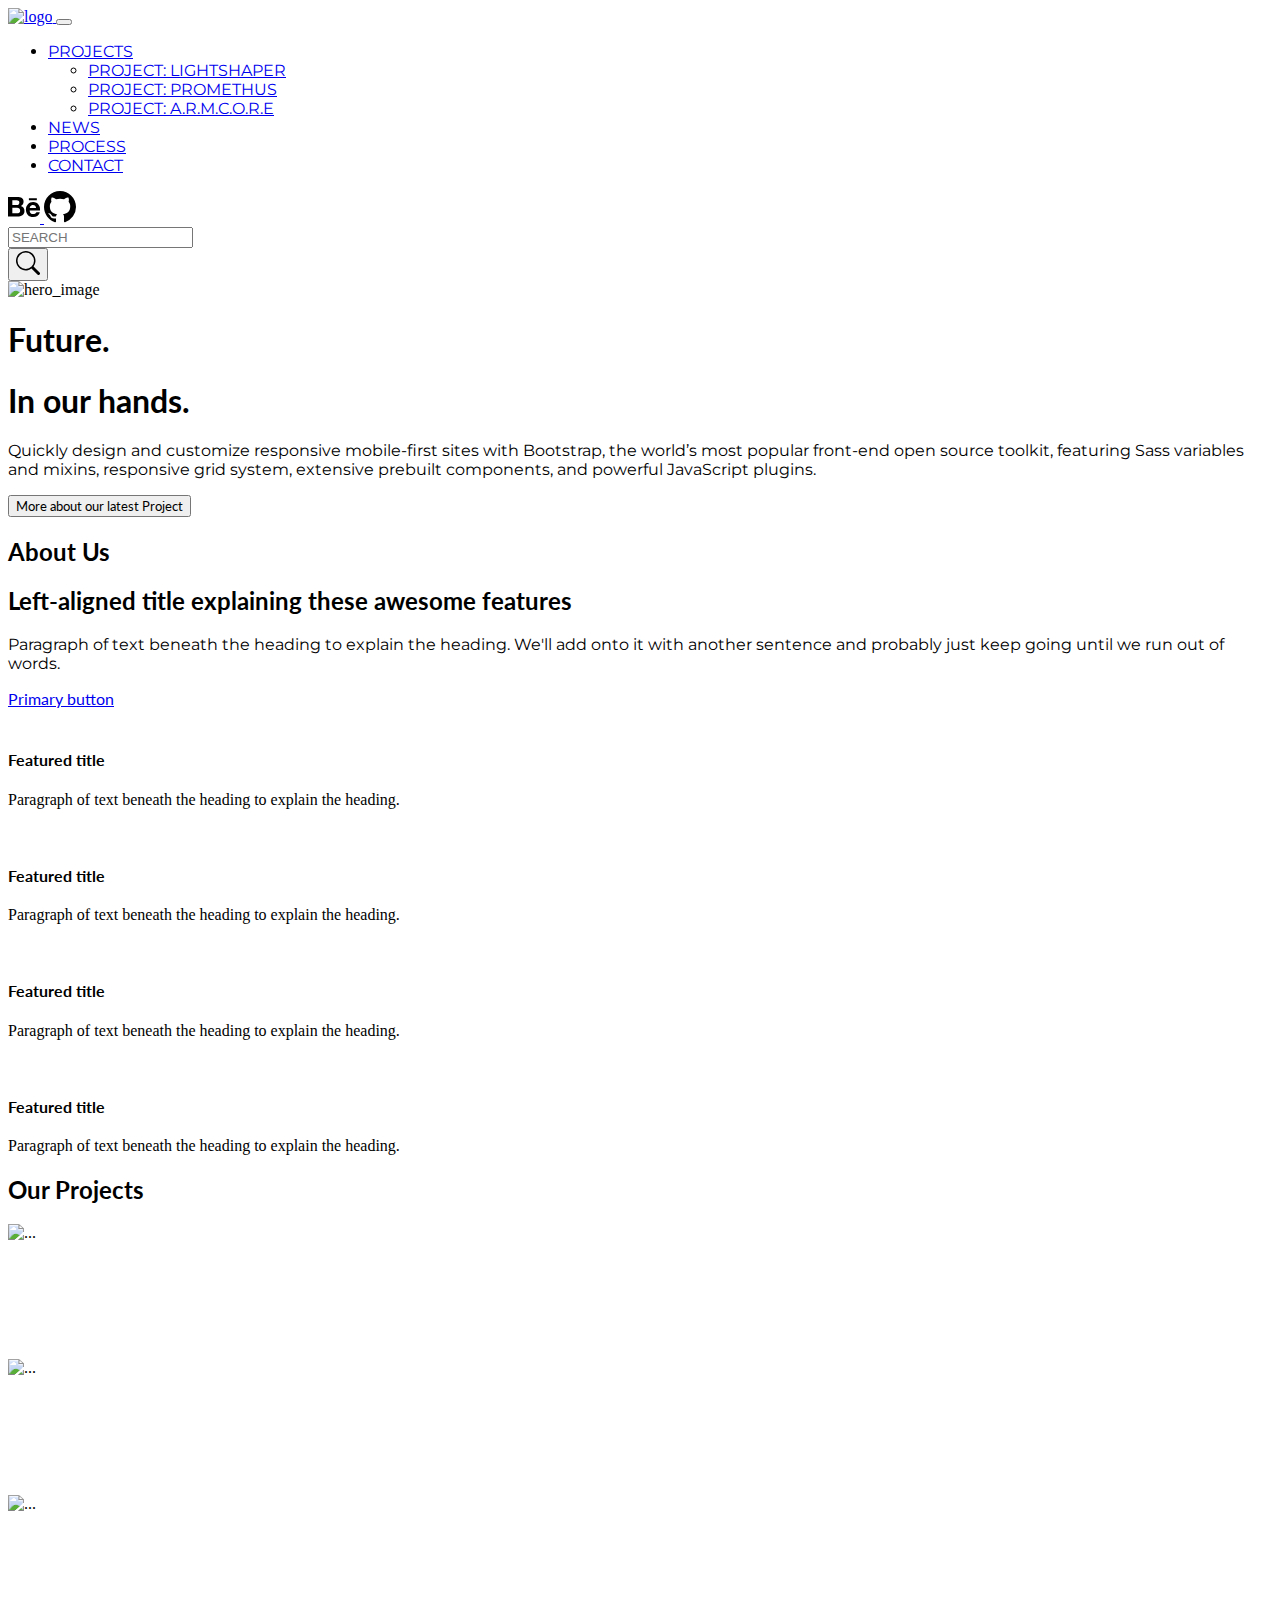
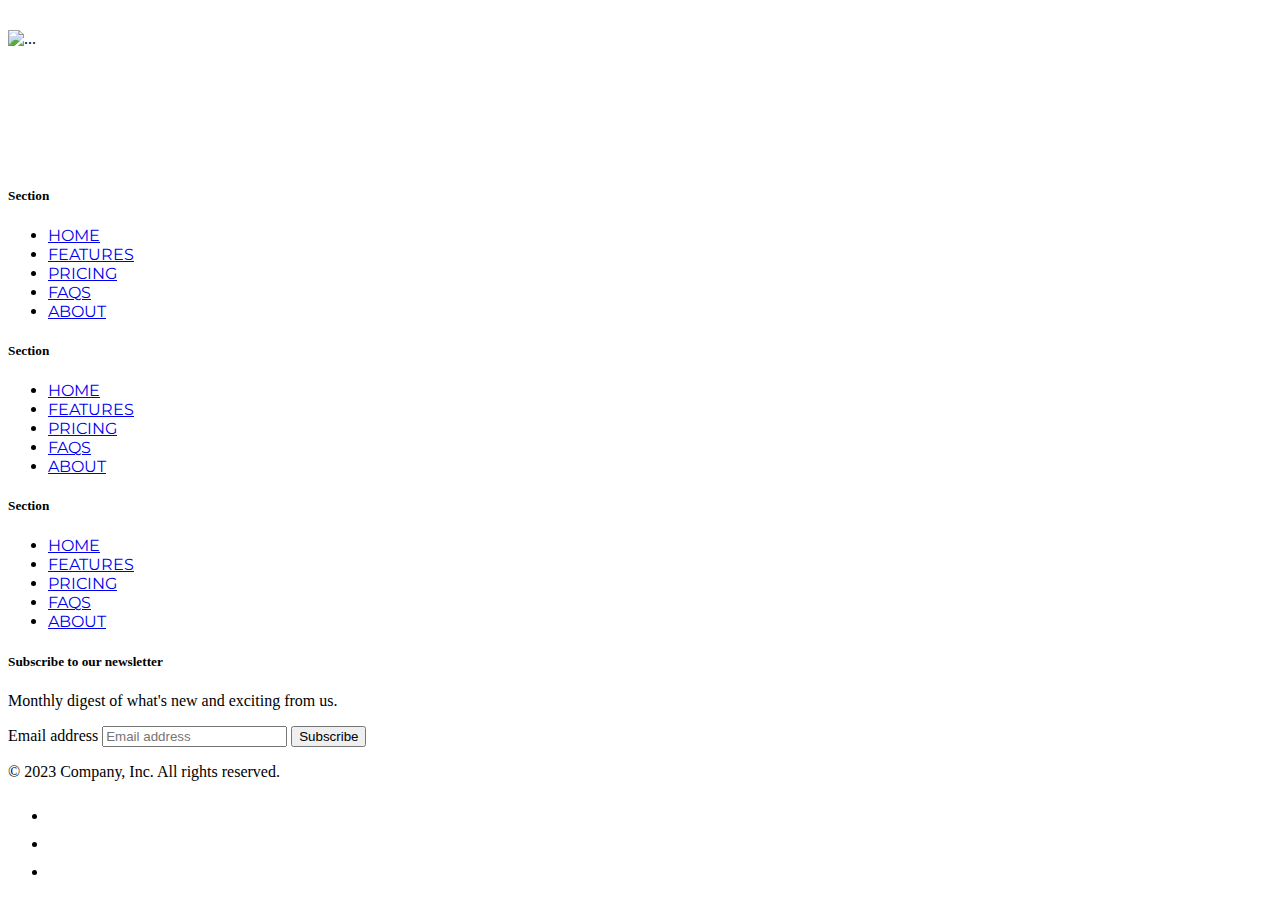
==== index.html @ d6533a46 "345" ====
<!doctype html>
<html lang="en">
  <head>
    <meta charset="utf-8">
    <meta name="viewport" content="width=device-width, initial-scale=1">
    <title>Hanamizaka Industrial LLC.</title>
    <link rel="icon" href="favicon.ico" type="image/x-icon" />
    <link rel="stylesheet" href="css/home.css">
    <link rel="preconnect" href="https://fonts.googleapis.com">
    <link rel="preconnect" href="https://fonts.gstatic.com" crossorigin>
    <link rel="stylesheet" href="https://fonts.googleapis.com/css2?family=Material+Symbols+Outlined:opsz,wght,FILL,GRAD@20..48,100..700,0..1,-50..200" />
    <link href="https://fonts.googleapis.com/css2?family=Lato:ital,wght@0,100;0,300;0,400;0,700;0,900;1,100;1,300;1,400;1,700;1,900&family=Montserrat:ital,wght@0,100;0,200;0,300;0,400;0,500;0,600;0,700;0,800;0,900;1,100;1,200;1,300;1,400;1,500;1,600;1,700;1,800;1,900&display=swap" rel="stylesheet">
    <link href="https://cdn.jsdelivr.net/npm/bootstrap@5.3.0/dist/css/bootstrap.min.css" rel="stylesheet" integrity="sha384-9ndCyUaIbzAi2FUVXJi0CjmCapSmO7SnpJef0486qhLnuZ2cdeRhO02iuK6FUUVM" crossorigin="anonymous">
  </head>
  <body>
    <!-- Background image from https://www.pexels.com/zh-cn/photo/10685581/-->
      <nav id="topNav" class=" navbar navbar-expand-lg navbar-light d-block px-5 mt-4" aria-label="Main navigation">
        <div class="container"><!-- Title nav, changes layout when on mobile sizes-->
              <a class="navbar-brand" href="index.html">
                <img src="img/hm_icon.svg" alt="logo" height="50">
              </a>
              <button class="navbar-toggler collapsed" type="button" data-bs-toggle="collapse" data-bs-target="#navbarCollapse" aria-controls="navbarCollapse" aria-expanded="false" aria-label="Toggle navigation">
                <span class="navbar-toggler-icon"></span>
              </button>
          
              <div class="navbar-collapse offcanvas-collapse" id="navbarCollapse">
                <ul class="navbar-nav me-auto mb-lg-0">
                  <li class="nav-item dropdown">
                    <a class="nav-link fs-6 me-2 fw-medium link-dark link-opacity-50-hover dropdown-toggle" href="#" role="button" data-bs-toggle="dropdown" aria-expanded="false">
                      Projects
                    </a>
                    <ul class="dropdown-menu"> <!--Project list, however I guess only 1 while be working-->
                      <li><a class="dropdown-item link-dark link-opacity-50-hover" href="lightshaper.html">Project: <span class="fw-bold">Lightshaper</span></a></li>
                      <li><a class="dropdown-item link-dark link-opacity-50-hover" href="#">Project: <span class="fw-bold">Promethus</span></a></li>
                      <li><a class="dropdown-item link-dark link-opacity-50-hover" href="#">Project: <span class="fw-bold">A.R.M.C.O.R.E</span></a></li>
                    </ul>
                  </li>
                  <li class="nav-item">
                    <a class="nav-link fs-6 me-2 fw-medium link-dark link-opacity-50-hover" aria-current="page" href="#">News</a>
                  </li>
                  <li class="nav-item">
                    <a class="nav-link fs-6 me-2 fw-medium link-dark link-opacity-50-hover" href="#">Process</a>
                  </li>
                  <li class="nav-item">
                    <a class="nav-link fs-6 me-2 fw-medium link-dark link-opacity-50-hover" href="#">Contact</a>
                  </li>
                </ul>
                <a class="ms-1 me-1 d-none d-xl-block" href="#">
                    <svg xmlns="http://www.w3.org/2000/svg" width="32" height="32" fill="black" class="bi bi-behance ms-3 me-3" viewBox="0 0 16 16">
                        <path d="M4.654 3c.461 0 .887.035 1.278.14.39.07.711.216.996.391.286.176.497.426.641.747.14.32.216.711.216 1.137 0 .496-.106.922-.356 1.242-.215.32-.566.606-.997.817.606.176 1.067.496 1.348.922.281.426.461.957.461 1.563 0 .496-.105.922-.285 1.278a2.317 2.317 0 0 1-.782.887c-.32.215-.711.39-1.137.496a5.329 5.329 0 0 1-1.278.176L0 12.803V3h4.654zm-.285 3.978c.39 0 .71-.105.957-.285.246-.18.355-.497.355-.887 0-.216-.035-.426-.105-.567a.981.981 0 0 0-.32-.355 1.84 1.84 0 0 0-.461-.176c-.176-.035-.356-.035-.567-.035H2.17v2.31c0-.005 2.2-.005 2.2-.005zm.105 4.193c.215 0 .426-.035.606-.07.176-.035.356-.106.496-.216s.25-.215.356-.39c.07-.176.14-.391.14-.641 0-.496-.14-.852-.426-1.102-.285-.215-.676-.32-1.137-.32H2.17v2.734h2.305v.005zm6.858-.035c.286.285.711.426 1.278.426.39 0 .746-.106 1.032-.286.285-.215.46-.426.53-.64h1.74c-.286.851-.712 1.457-1.278 1.848-.566.355-1.243.566-2.06.566a4.135 4.135 0 0 1-1.527-.285 2.827 2.827 0 0 1-1.137-.782 2.851 2.851 0 0 1-.712-1.172c-.175-.461-.25-.957-.25-1.528 0-.531.07-1.032.25-1.493.18-.46.426-.852.747-1.207.32-.32.711-.606 1.137-.782a4.018 4.018 0 0 1 1.493-.285c.606 0 1.137.105 1.598.355.46.25.817.532 1.102.958.285.39.496.851.641 1.348.07.496.105.996.07 1.563h-5.15c0 .58.21 1.11.496 1.396zm2.24-3.732c-.25-.25-.642-.391-1.103-.391-.32 0-.566.07-.781.176-.215.105-.356.25-.496.39a.957.957 0 0 0-.25.497c-.036.175-.07.32-.07.46h3.196c-.07-.526-.25-.882-.497-1.132zm-3.127-3.728h3.978v.957h-3.978v-.957z"/>
                    </svg>
                </a>
                <a class="ms-1 me-4 d-none d-xl-block" href="#">
                    <svg xmlns="http://www.w3.org/2000/svg" width="32" height="32" fill="black" class="bi bi-github" viewBox="0 0 16 16">
                        <path d="M8 0C3.58 0 0 3.58 0 8c0 3.54 2.29 6.53 5.47 7.59.4.07.55-.17.55-.38 0-.19-.01-.82-.01-1.49-2.01.37-2.53-.49-2.69-.94-.09-.23-.48-.94-.82-1.13-.28-.15-.68-.52-.01-.53.63-.01 1.08.58 1.23.82.72 1.21 1.87.87 2.33.66.07-.52.28-.87.51-1.07-1.78-.2-3.64-.89-3.64-3.95 0-.87.31-1.59.82-2.15-.08-.2-.36-1.02.08-2.12 0 0 .67-.21 2.2.82.64-.18 1.32-.27 2-.27.68 0 1.36.09 2 .27 1.53-1.04 2.2-.82 2.2-.82.44 1.1.16 1.92.08 2.12.51.56.82 1.27.82 2.15 0 3.07-1.87 3.75-3.65 3.95.29.25.54.73.54 1.48 0 1.07-.01 1.93-.01 2.2 0 .21.15.46.55.38A8.012 8.012 0 0 0 16 8c0-4.42-3.58-8-8-8z"/>
                    </svg>
                </a>
                <form class="d-flex" role="search" id="searchfield">
                  <input class="form-control shadow-none border-secondary" type="search" placeholder="SEARCH" aria-label="Search">
                </form>
                <button type="button " class="btn btn-outline-dark align-content-center justify-content-center d-none d-xl-block ms-3">
                    <svg xmlns="http://www.w3.org/2000/svg" width="24" height="24" fill="currentColor" class="bi bi-search" viewBox="0 0 16 16">
                        <path d="M11.742 10.344a6.5 6.5 0 1 0-1.397 1.398h-.001c.03.04.062.078.098.115l3.85 3.85a1 1 0 0 0 1.415-1.414l-3.85-3.85a1.007 1.007 0 0 0-.115-.1zM12 6.5a5.5 5.5 0 1 1-11 0 5.5 5.5 0 0 1 11 0z"/>
                    </svg>
                </button>
              </div>
            </div>
      </nav>
      <main>
        <div class="container-fluid mt-4 mb-5" id="hero-top">
          <div class="container pt-5 col-xxl-10" >
            <div class="row flex-lg-row-reverse align-items-center g-5 pb-5">
              <div class="col-10 col-sm-8 col-lg-6">
                <img src="img/hero.jpg" class="shadow rounded mx-lg-auto img-fluid" alt="hero_image" width="700" height="500" loading="lazy">
              </div>
              <div class="col-lg-6">
                <h1 class="display-3 fw-bold text-body-emphasis lh-1 mb-3 " id="hero-title">Future.</h1>
                <h1 class="display-3 fw-bold text-body-emphasis lh-1 mb-3" id="hero-title">In our hands.</h1>
                <p class="lead fw-light" id="hero-content">Quickly design and customize responsive mobile-first sites with Bootstrap, the world’s most popular front-end open source toolkit, featuring Sass variables and mixins, responsive grid system, extensive prebuilt components, and powerful JavaScript plugins.</p>
                <div class="d-grid gap-2 d-md-flex justify-content-md-start">
                  <button id="hero-button" type="button" class="btn btn-outline-dark btn-lg px-4 fw-medium">More about our latest Project</button>
                </div>
              </div>
            </div>
          </div>
        </div>
        
        <div class="container pt-4">
          <h2 class="border-bottom border-1 feature-head fw-bold fs-1 pb-3">About Us</h2>
        
            <div class="row row-cols-1 row-cols-md-2 align-items-md-center g-5 py-5">
              <div class="col d-flex flex-column align-items-start gap-2">
                <h2 class="fw-semibold feature-head">Left-aligned title explaining these awesome features</h2>
                <p class="text-body-secondary card-text">Paragraph of text beneath the heading to explain the heading. We'll add onto it with another sentence and probably just keep going until we run out of words.</p>
                <a href="#" class="btn btn-outline-dark btn-lg button-feature">Primary button</a>
              </div>
        
              <div class="col">
                <div class="row row-cols-1 row-cols-sm-2 g-4">
                  <div class="col d-flex flex-column gap-2">
                    <div class="feature-icon-small d-inline-flex align-items-center justify-content-center text-bg-primary bg-gradient fs-4 rounded-3">
                      <svg class="bi" width="1em" height="1em">
                        <use xlink:href="#collection"></use>
                      </svg>
                    </div>
                    <h4 class="fw-semibold mb-0 text-body-emphasis feature-head">Featured title</h4>
                    <p class="text-body-secondary">Paragraph of text beneath the heading to explain the heading.</p>
                  </div>
        
                  <div class="col d-flex flex-column gap-2">
                    <div class="feature-icon-small d-inline-flex align-items-center justify-content-center text-bg-primary bg-gradient fs-4 rounded-3">
                      <svg class="bi" width="1em" height="1em">
                        <use xlink:href="#gear-fill"></use>
                      </svg>
                    </div>
                    <h4 class="fw-semibold mb-0 text-body-emphasis feature-head">Featured title</h4>
                    <p class="text-body-secondary">Paragraph of text beneath the heading to explain the heading.</p>
                  </div>
        
                  <div class="col d-flex flex-column gap-2">
                    <div class="feature-icon-small d-inline-flex align-items-center justify-content-center text-bg-primary bg-gradient fs-4 rounded-3">
                      <svg class="bi" width="1em" height="1em">
                        <use xlink:href="#speedometer"></use>
                      </svg>
                    </div>
                    <h4 class="fw-semibold mb-0 text-body-emphasis feature-head">Featured title</h4>
                    <p class="text-body-secondary">Paragraph of text beneath the heading to explain the heading.</p>
                  </div>
        
                  <div class="col d-flex flex-column gap-2">
                    <div class="feature-icon-small d-inline-flex align-items-center justify-content-center text-bg-primary bg-gradient fs-4 rounded-3">
                      <svg class="bi" width="1em" height="1em">
                        <use xlink:href="#table"></use>
                      </svg>
                    </div>
                    <h4 class="fw-semibold mb-0 text-body-emphasis feature-head">Featured title</h4>
                    <p class="text-body-secondary">Paragraph of text beneath the heading to explain the heading.</p>
                  </div>
                </div>
              </div>
            </div>
        </div>
        <div class="container mb-5 pb-3">
          <h2 class="mb-4 feature-head fw-bold fs-1 border-bottom border-1 pb-3">Our Projects</h2>
          <div class="row row-cols-1 row-cols-md-2 row-cols-xl-4 pt-2">
            <div class="col">
              <div class="card text-bg-dark border-0 shadow mt-4">
                <img src="img/hero.jpg" class="card-img" alt="...">
                <div class="card-img-overlay">
                  <h5 class="card-title fw-bold fs-3">Card title</h5>
                  <p class="card-text fs-6">This is a wider card with supporting text below as a natural lead-in to additional content. This content is a little bit longer.</p>
                  <button type="button" class="btn btn-outline-light button-feature fs-5">Learn more</button>
                </div>
              </div>
            </div>
            <div class="col">
              <div class="card text-bg-dark border-0 shadow mt-4">
                <img src="img/hero.jpg" class="card-img" alt="...">
                <div class="card-img-overlay">
                  <h5 class="card-title fw-bold fs-3">Card title</h5>
                  <p class="card-text fs-6">This is a wider card with supporting text below as a natural lead-in to additional content. This content is a little bit longer.</p>
                  <button type="button" class="btn btn-outline-light button-feature fs-5">Learn more</button>
                </div>
              </div>
            </div>
            <div class="col">
              <div class="card text-bg-dark border-0 shadow mt-4">
                <img src="img/hero.jpg" class="card-img" alt="...">
                <div class="card-img-overlay">
                  <h5 class="card-title fw-bold fs-3">Card title</h5>
                  <p class="card-text fs-6">This is a wider card with supporting text below as a natural lead-in to additional content. This content is a little bit longer.</p>
                  <button type="button" class="btn btn-outline-light button-feature fs-5">Learn more</button>
                </div>
              </div>
            </div>
            <div class="col">
              <div class="card text-bg-dark border-0 shadow mt-4">
                <img src="img/hero.jpg" class="card-img" alt="...">
                <div class="card-img-overlay">
                  <h5 class="card-title fw-bold fs-3">Card title</h5>
                  <p class="card-text fs-6">This is a wider card with supporting text below as a natural lead-in to additional content. This content is a little bit longer.</p>
                  <button type="button" class="btn btn-outline-light button-feature fs-5">Learn more</button>
                </div>
              </div>
            </div>
          </div>
        </div>
        <div class="container border-1">
          <footer class="py-5">
            <div class="row">
              <div class="col-6 col-md-2 mb-3">
                <h5>Section</h5>
                <ul class="nav flex-column">
                  <li class="nav-item mb-2"><a href="#" class="nav-link p-0 text-body-secondary">Home</a></li>
                  <li class="nav-item mb-2"><a href="#" class="nav-link p-0 text-body-secondary">Features</a></li>
                  <li class="nav-item mb-2"><a href="#" class="nav-link p-0 text-body-secondary">Pricing</a></li>
                  <li class="nav-item mb-2"><a href="#" class="nav-link p-0 text-body-secondary">FAQs</a></li>
                  <li class="nav-item mb-2"><a href="#" class="nav-link p-0 text-body-secondary">About</a></li>
                </ul>
              </div>
        
              <div class="col-6 col-md-2 mb-3">
                <h5>Section</h5>
                <ul class="nav flex-column">
                  <li class="nav-item mb-2"><a href="#" class="nav-link p-0 text-body-secondary">Home</a></li>
                  <li class="nav-item mb-2"><a href="#" class="nav-link p-0 text-body-secondary">Features</a></li>
                  <li class="nav-item mb-2"><a href="#" class="nav-link p-0 text-body-secondary">Pricing</a></li>
                  <li class="nav-item mb-2"><a href="#" class="nav-link p-0 text-body-secondary">FAQs</a></li>
                  <li class="nav-item mb-2"><a href="#" class="nav-link p-0 text-body-secondary">About</a></li>
                </ul>
              </div>
        
              <div class="col-6 col-md-2 mb-3">
                <h5>Section</h5>
                <ul class="nav flex-column">
                  <li class="nav-item mb-2"><a href="#" class="nav-link p-0 text-body-secondary">Home</a></li>
                  <li class="nav-item mb-2"><a href="#" class="nav-link p-0 text-body-secondary">Features</a></li>
                  <li class="nav-item mb-2"><a href="#" class="nav-link p-0 text-body-secondary">Pricing</a></li>
                  <li class="nav-item mb-2"><a href="#" class="nav-link p-0 text-body-secondary">FAQs</a></li>
                  <li class="nav-item mb-2"><a href="#" class="nav-link p-0 text-body-secondary">About</a></li>
                </ul>
              </div>
        
              <div class="col-md-5 offset-md-1 mb-3">
                <form>
                  <h5>Subscribe to our newsletter</h5>
                  <p>Monthly digest of what's new and exciting from us.</p>
                  <div class="d-flex flex-column flex-sm-row w-100 gap-2">
                    <label for="newsletter1" class="visually-hidden">Email address</label>
                    <input id="newsletter1" type="text" class="form-control" placeholder="Email address">
                    <button class="btn btn-primary" type="button">Subscribe</button>
                  </div>
                </form>
              </div>
            </div>
        
            <div class="d-flex flex-column flex-sm-row justify-content-between py-4 my-4 border-top">
              <p>© 2023 Company, Inc. All rights reserved.</p>
              <ul class="list-unstyled d-flex">
                <li class="ms-3"><a class="link-body-emphasis" href="#"><svg class="bi" width="24" height="24"><use xlink:href="#twitter"></use></svg></a></li>
                <li class="ms-3"><a class="link-body-emphasis" href="#"><svg class="bi" width="24" height="24"><use xlink:href="#instagram"></use></svg></a></li>
                <li class="ms-3"><a class="link-body-emphasis" href="#"><svg class="bi" width="24" height="24"><use xlink:href="#facebook"></use></svg></a></li>
              </ul>
            </div>
          </footer>
        </div>
        <script src="https://cdn.jsdelivr.net/npm/bootstrap@5.3.0/dist/js/bootstrap.bundle.min.js" integrity="sha384-geWF76RCwLtnZ8qwWowPQNguL3RmwHVBC9FhGdlKrxdiJJigb/j/68SIy3Te4Bkz" crossorigin="anonymous"></script>
      </main>
  </body>
</html>
---- css/home.css ----
.nav-item{
    font-family: 'Montserrat', sans-serif;
    text-transform: Uppercase;
}

#searchfield{
    font-family: 'Montserrat', sans-serif;
}
.material-symbols-outlined {
  font-variation-settings:
  'FILL' 0,
  'wght' 500,
  'GRAD' 200,
  'opsz' 48
}

#hero-title{
  font-family: 'Lato', sans-serif;
}

.home-cardtext{
  font-family: 'Lato', sans-serif;
}

#proj-title{
  font-family: 'Lato', sans-serif;
}

#hero-button{
  font-family: 'Lato', sans-serif;
}

#hero-content{
  font-family: 'Montserrat', sans-serif;
}

.card-title{
  font-family: 'Lato', sans-serif!important;
}

.card-text{
  font-family: 'Montserrat', sans-serif;
}

.button-feature{
  font-family: 'Lato', sans-serif!important;
}

.feature-head{
  font-family: 'Lato', sans-serif!important;
}

 .card-img-overlay{
  opacity:0;
  background-color:rgba(38,38,38,0.8);
 }

 .card-img-overlay:hover{
  opacity: 1;
  transition: 0.5s;
 }

 @keyframes cube {
  from {
      transform: scale(0) rotate(0deg) translate(-50%, -50%);
      opacity: 1;
  }
  to {
      transform: scale(20) rotate(960deg) translate(-50%, -50%);
      opacity: 0;
  }
}

@keyframes cube {
  from {
      transform: scale(0) rotate(0deg) translate(-50%, -50%);
      opacity: 1;
  }
  to {
      transform: scale(20) rotate(960deg) translate(-50%, -50%);
      opacity: 0;
  }
}

.background {
  position: fixed;
  width: 100vw;
  height: 100vh;
  top: 0;
  left: 0;
  margin: 0;
  padding: 0;
  background: #ffffff;
  overflow: hidden;
  z-index: -114514;
}
.background li {
  position: absolute;
  top: 80vh;
  left: 45vw;
  width: 10px;
  height: 10px;
  border: solid 1px #e5e5e5;
  color: transparent;
  transform-origin: top left;
  transform: scale(0) rotate(0deg) translate(-50%, -50%);
  animation: cube 12s ease-in forwards infinite;
}
undefined
.background li:nth-child(0) {
  animation-delay: 0s;
  left: 39vw;
  top: 28vh;
  border-color: #ffffff;
}

.background li:nth-child(1) {
  animation-delay: 2s;
  left: 14vw;
  top: 54vh;
  border-color: #ffffff;
}

.background li:nth-child(2) {
  animation-delay: 4s;
  left: 68vw;
  top: 2vh;
  border-color: #ffffff;
}

.background li:nth-child(3) {
  animation-delay: 6s;
  left: 51vw;
  top: 17vh;
}

.background li:nth-child(4) {
  animation-delay: 8s;
  left: 93vw;
  top: 43vh;
}

.background li:nth-child(5) {
  animation-delay: 10s;
  left: 96vw;
  top: 38vh;
  border-color: #ffffff;
}

.background li:nth-child(6) {
  animation-delay: 12s;
  left: 73vw;
  top: 27vh;
}

.background li:nth-child(7) {
  animation-delay: 14s;
  left: 27vw;
  top: 92vh;
  border-color: #ffffff;
}

.background li:nth-child(8) {
  animation-delay: 16s;
  left: 6vw;
  top: 14vh;
  border-color: #ffffff;
}

.background li:nth-child(9) {
  animation-delay: 18s;
  left: 29vw;
  top: 49vh;
  border-color: #ffffff;
}

.background li:nth-child(10) {
  animation-delay: 20s;
  left: 81vw;
  top: 4vh;
  border-color: #ffffff;
}

.background li:nth-child(11) {
  animation-delay: 22s;
  left: 76vw;
  top: 22vh;
}

.background li:nth-child(12) {
  animation-delay: 24s;
  left: 83vw;
  top: 59vh;
}

.background li:nth-child(13) {
  animation-delay: 26s;
  left: 8vw;
  top: 84vh;
  border-color: #ffffff;
}

.background li:nth-child(14) {
  animation-delay: 28s;
  left: 56vw;
  top: 62vh;
}

.background li:nth-child(15) {
  animation-delay: 30s;
  left: 20vw;
  top: 33vh;
  border-color: #ffffff;
}

.background li:nth-child(16) {
  animation-delay: 32s;
  left: 58vw;
  top: 42vh;
  border-color: #ffffff;
}

.background li:nth-child(17) {
  animation-delay: 34s;
  left: 18vw;
  top: 52vh;
}

.background li:nth-child(18) {
  animation-delay: 36s;
  left: 52vw;
  top: 24vh;
  border-color: #ffffff;
}

.background li:nth-child(19) {
  animation-delay: 38s;
  left: 62vw;
  top: 16vh;
}

.background li:nth-child(20) {
  animation-delay: 40s;
  left: 36vw;
  top: 70vh;
  border-color: #ffffff;
}

.background li:nth-child(21) {
  animation-delay: 42s;
  left: 88vw;
  top: 86vh;
}

.background li:nth-child(22) {
  animation-delay: 44s;
  left: 3vw;
  top: 47vh;
}

.background li:nth-child(23) {
  animation-delay: 46s;
  left: 22vw;
  top: 87vh;
}

.background li:nth-child(24) {
  animation-delay: 48s;
  left: 43vw;
  top: 11vh;
  border-color: #ffffff;
}

.background li:nth-child(25) {
  animation-delay: 50s;
  left: 71vw;
  top: 35vh;
}

.background li:nth-child(26) {
  animation-delay: 52s;
  left: 31vw;
  top: 97vh;
  border-color: #ffffff;
}

.background li:nth-child(27) {
  animation-delay: 54s;
  left: 40vw;
  top: 68vh;
}

.background li:nth-child(28) {
  animation-delay: 56s;
  left: 87vw;
  top: 61vh;
}

.background li:nth-child(29) {
  animation-delay: 58s;
  left: 66vw;
  top: 32vh;
  border-color: #ffffff;
}

.background li:nth-child(30) {
  animation-delay: 60s;
  left: 2vw;
  top: 75vh;
  border-color: #ffffff;
}

.background li:nth-child(31) {
  animation-delay: 62s;
  left: 33vw;
  top: 5vh;
}

.background li:nth-child(32) {
  animation-delay: 64s;
  left: 45vw;
  top: 8vh;
}

.background li:nth-child(33) {
  animation-delay: 66s;
  left: 79vw;
  top: 57vh;
  border-color: #ffffff;
}

.background li:nth-child(34) {
  animation-delay: 68s;
  left: 49vw;
  top: 67vh;
  border-color: #ffffff;
}

.background li:nth-child(35) {
  animation-delay: 70s;
  left: 12vw;
  top: 80vh;
  border-color: #ffffff;
}

.background li:nth-child(36) {
  animation-delay: 72s;
  left: 16vw;
  top: 72vh;
}

.background li:nth-child(37) {
  animation-delay: 74s;
  left: 99vw;
  top: 79vh;
}

.background li:nth-child(38) {
  animation-delay: 76s;
  left: 60vw;
  top: 90vh;
}

.background li:nth-child(39) {
  animation-delay: 78s;
  left: 90vw;
  top: 95vh;
}
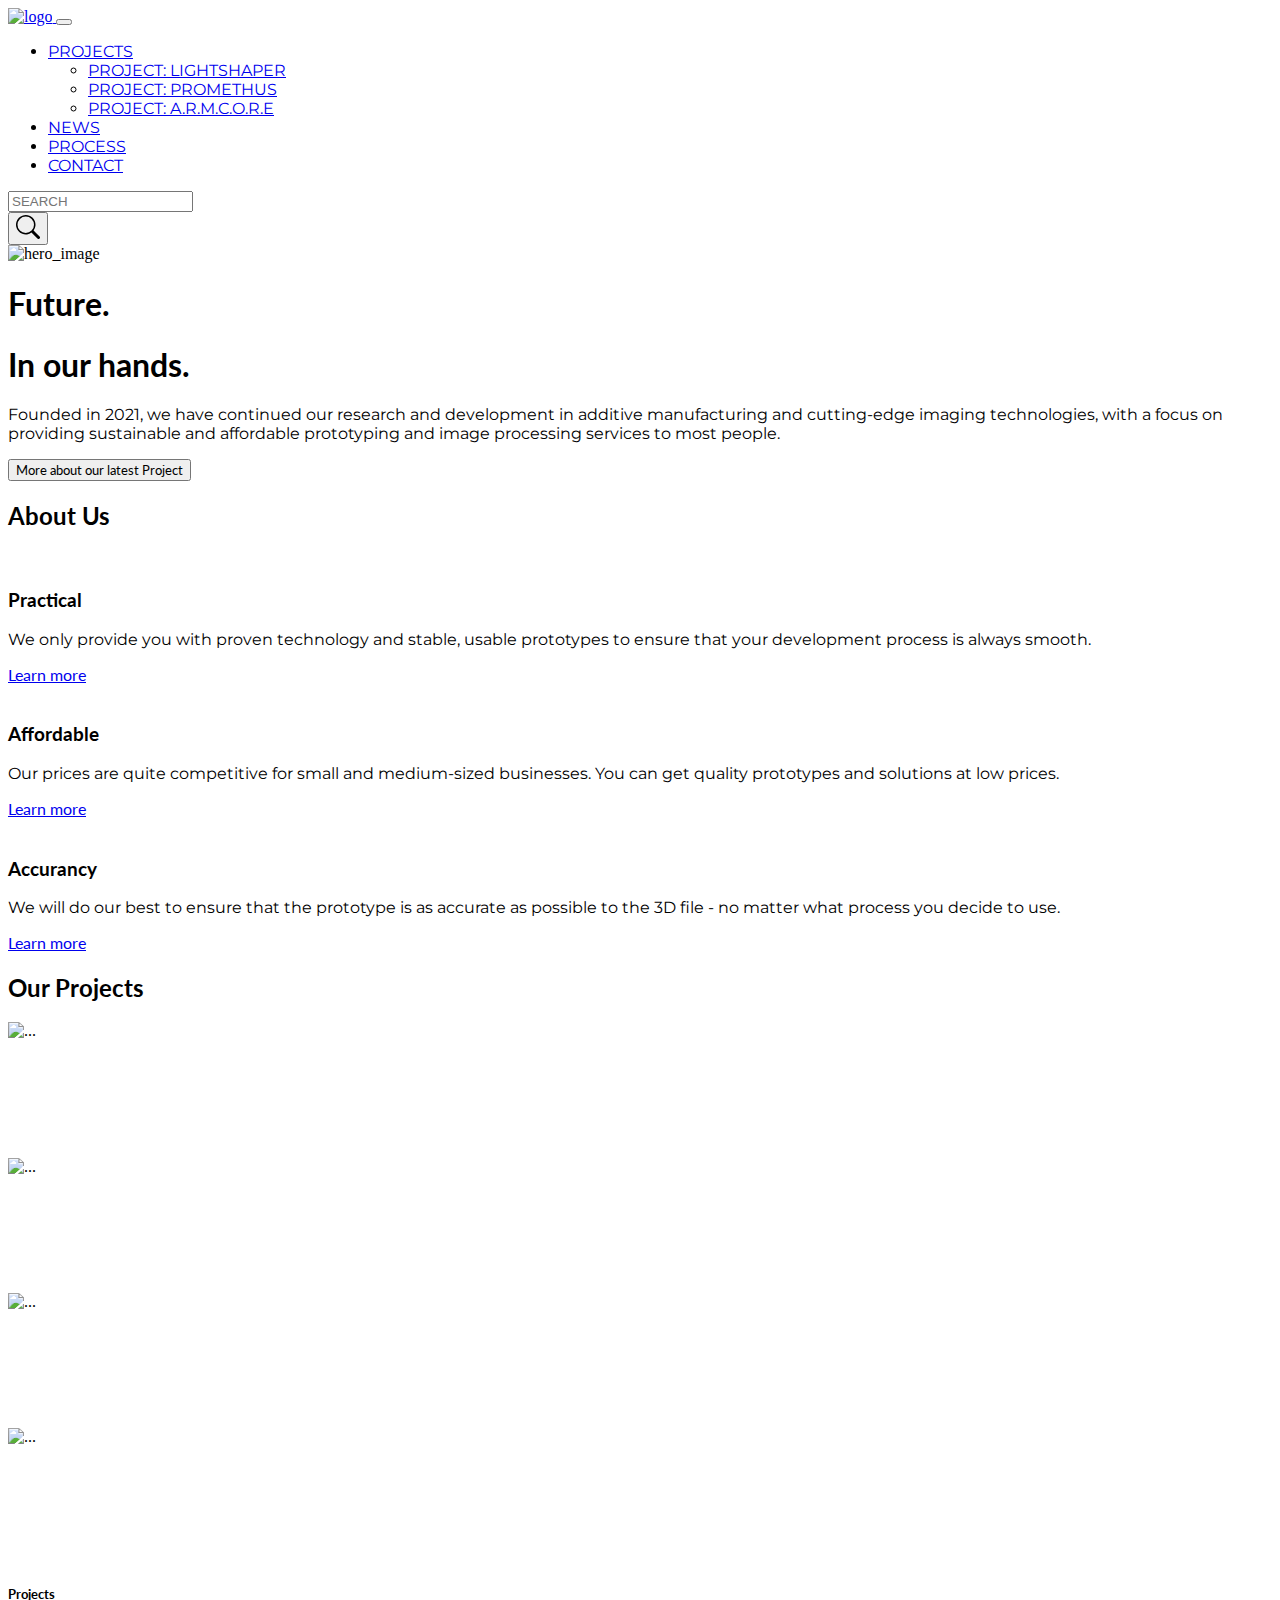
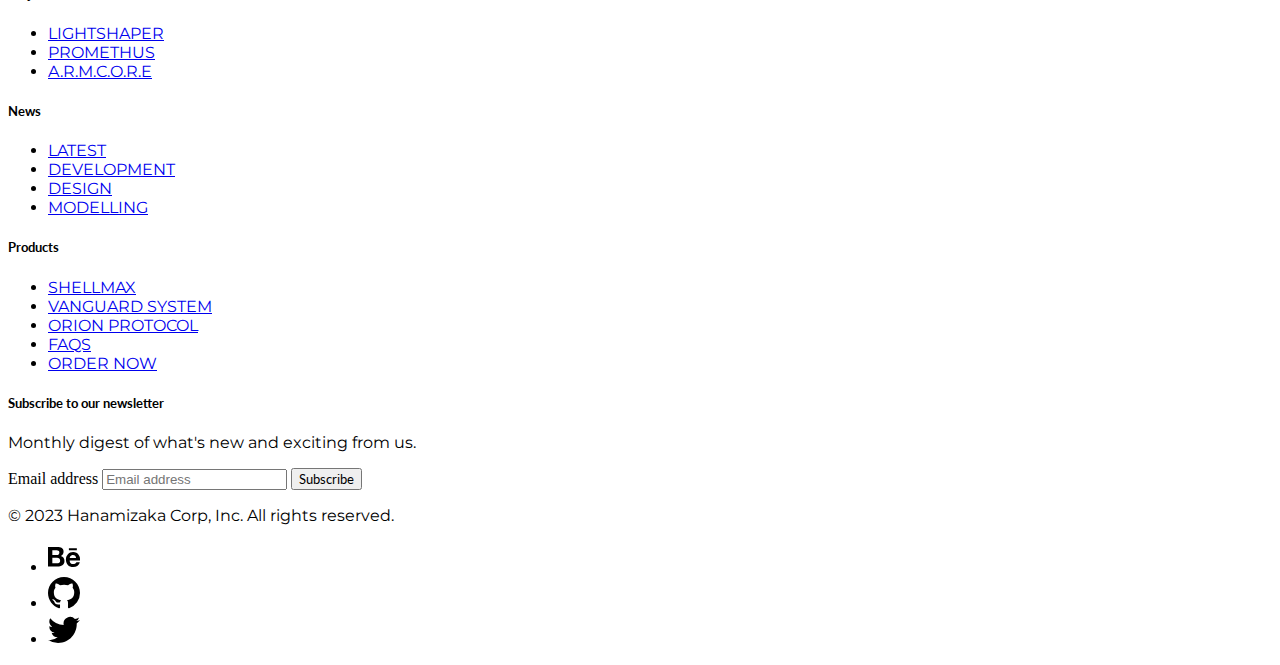
==== commit 5e6e252e: "final" ====
--- a/index.html
+++ b/index.html
@@ -14,9 +14,9 @@
   </head>
   <body>
     <!-- Background image from https://www.pexels.com/zh-cn/photo/10685581/-->
-      <nav id="topNav" class=" navbar navbar-expand-lg navbar-light d-block px-5 mt-4" aria-label="Main navigation">
+      <nav id="topNav" class=" navbar navbar-expand-lg navbar-light d-block px-1 mt-4" aria-label="Main navigation">
         <div class="container"><!-- Title nav, changes layout when on mobile sizes-->
-              <a class="navbar-brand" href="index.html">
+              <a class="navbar-brand" href="index.html" aria-current="page">
                 <img src="img/hm_icon.svg" alt="logo" height="50">
               </a>
               <button class="navbar-toggler collapsed" type="button" data-bs-toggle="collapse" data-bs-target="#navbarCollapse" aria-controls="navbarCollapse" aria-expanded="false" aria-label="Toggle navigation">
@@ -36,25 +36,15 @@
                     </ul>
                   </li>
                   <li class="nav-item">
-                    <a class="nav-link fs-6 me-2 fw-medium link-dark link-opacity-50-hover" aria-current="page" href="#">News</a>
+                    <a class="nav-link fs-6 me-2 fw-medium link-dark link-opacity-50-hover" href="news.html">News</a>
                   </li>
                   <li class="nav-item">
-                    <a class="nav-link fs-6 me-2 fw-medium link-dark link-opacity-50-hover" href="#">Process</a>
+                    <a class="nav-link fs-6 me-2 fw-medium link-dark link-opacity-50-hover" href="process.html">Process</a>
                   </li>
                   <li class="nav-item">
-                    <a class="nav-link fs-6 me-2 fw-medium link-dark link-opacity-50-hover" href="#">Contact</a>
-                  </li>
-                </ul>
-                <a class="ms-1 me-1 d-none d-xl-block" href="#">
-                    <svg xmlns="http://www.w3.org/2000/svg" width="32" height="32" fill="black" class="bi bi-behance ms-3 me-3" viewBox="0 0 16 16">
-                        <path d="M4.654 3c.461 0 .887.035 1.278.14.39.07.711.216.996.391.286.176.497.426.641.747.14.32.216.711.216 1.137 0 .496-.106.922-.356 1.242-.215.32-.566.606-.997.817.606.176 1.067.496 1.348.922.281.426.461.957.461 1.563 0 .496-.105.922-.285 1.278a2.317 2.317 0 0 1-.782.887c-.32.215-.711.39-1.137.496a5.329 5.329 0 0 1-1.278.176L0 12.803V3h4.654zm-.285 3.978c.39 0 .71-.105.957-.285.246-.18.355-.497.355-.887 0-.216-.035-.426-.105-.567a.981.981 0 0 0-.32-.355 1.84 1.84 0 0 0-.461-.176c-.176-.035-.356-.035-.567-.035H2.17v2.31c0-.005 2.2-.005 2.2-.005zm.105 4.193c.215 0 .426-.035.606-.07.176-.035.356-.106.496-.216s.25-.215.356-.39c.07-.176.14-.391.14-.641 0-.496-.14-.852-.426-1.102-.285-.215-.676-.32-1.137-.32H2.17v2.734h2.305v.005zm6.858-.035c.286.285.711.426 1.278.426.39 0 .746-.106 1.032-.286.285-.215.46-.426.53-.64h1.74c-.286.851-.712 1.457-1.278 1.848-.566.355-1.243.566-2.06.566a4.135 4.135 0 0 1-1.527-.285 2.827 2.827 0 0 1-1.137-.782 2.851 2.851 0 0 1-.712-1.172c-.175-.461-.25-.957-.25-1.528 0-.531.07-1.032.25-1.493.18-.46.426-.852.747-1.207.32-.32.711-.606 1.137-.782a4.018 4.018 0 0 1 1.493-.285c.606 0 1.137.105 1.598.355.46.25.817.532 1.102.958.285.39.496.851.641 1.348.07.496.105.996.07 1.563h-5.15c0 .58.21 1.11.496 1.396zm2.24-3.732c-.25-.25-.642-.391-1.103-.391-.32 0-.566.07-.781.176-.215.105-.356.25-.496.39a.957.957 0 0 0-.25.497c-.036.175-.07.32-.07.46h3.196c-.07-.526-.25-.882-.497-1.132zm-3.127-3.728h3.978v.957h-3.978v-.957z"/>
-                    </svg>
-                </a>
-                <a class="ms-1 me-4 d-none d-xl-block" href="#">
-                    <svg xmlns="http://www.w3.org/2000/svg" width="32" height="32" fill="black" class="bi bi-github" viewBox="0 0 16 16">
-                        <path d="M8 0C3.58 0 0 3.58 0 8c0 3.54 2.29 6.53 5.47 7.59.4.07.55-.17.55-.38 0-.19-.01-.82-.01-1.49-2.01.37-2.53-.49-2.69-.94-.09-.23-.48-.94-.82-1.13-.28-.15-.68-.52-.01-.53.63-.01 1.08.58 1.23.82.72 1.21 1.87.87 2.33.66.07-.52.28-.87.51-1.07-1.78-.2-3.64-.89-3.64-3.95 0-.87.31-1.59.82-2.15-.08-.2-.36-1.02.08-2.12 0 0 .67-.21 2.2.82.64-.18 1.32-.27 2-.27.68 0 1.36.09 2 .27 1.53-1.04 2.2-.82 2.2-.82.44 1.1.16 1.92.08 2.12.51.56.82 1.27.82 2.15 0 3.07-1.87 3.75-3.65 3.95.29.25.54.73.54 1.48 0 1.07-.01 1.93-.01 2.2 0 .21.15.46.55.38A8.012 8.012 0 0 0 16 8c0-4.42-3.58-8-8-8z"/>
-                    </svg>
-                </a>
+                    <a class="nav-link fs-6 me-2 fw-medium link-dark link-opacity-50-hover" href="contact.html">Contact</a>
+                  </li>
+                </ul>
                 <form class="d-flex" role="search" id="searchfield">
                   <input class="form-control shadow-none border-secondary" type="search" placeholder="SEARCH" aria-label="Search">
                 </form>
@@ -67,183 +57,217 @@
             </div>
       </nav>
       <main>
-        <div class="container-fluid mt-4 mb-5" id="hero-top">
-          <div class="container pt-5 col-xxl-10" >
-            <div class="row flex-lg-row-reverse align-items-center g-5 pb-5">
-              <div class="col-10 col-sm-8 col-lg-6">
+        <div class="container-fluid mt-4 mb-5 bg-light bg-opacity-75" id="hero-top">
+          <div class="container pt-5 col-xxl-10 px-5" >
+            
+            <div class="row flex-lg-row-reverse align-items-center g-5 pb-5 ">
+              
+              <div class="col-10 col-sm-8 col-lg-6 bg-image">
                 <img src="img/hero.jpg" class="shadow rounded mx-lg-auto img-fluid" alt="hero_image" width="700" height="500" loading="lazy">
               </div>
               <div class="col-lg-6">
-                <h1 class="display-3 fw-bold text-body-emphasis lh-1 mb-3 " id="hero-title">Future.</h1>
-                <h1 class="display-3 fw-bold text-body-emphasis lh-1 mb-3" id="hero-title">In our hands.</h1>
-                <p class="lead fw-light" id="hero-content">Quickly design and customize responsive mobile-first sites with Bootstrap, the world’s most popular front-end open source toolkit, featuring Sass variables and mixins, responsive grid system, extensive prebuilt components, and powerful JavaScript plugins.</p>
+                <h1 class="display-3 fw-bold text-dark lh-1 mb-3 " id="hero-title">Future.</h1>
+                <h1 class="display-3 fw-bold  text-dark lh-1 mb-3" id="hero-title">In our hands.</h1>
+                <p class="lead fw-light  text-dark" id="hero-content">Founded in 2021, we have continued our research and development in additive manufacturing and cutting-edge imaging technologies, with a focus on providing sustainable and affordable prototyping and image processing services to most people.</p>
                 <div class="d-grid gap-2 d-md-flex justify-content-md-start">
-                  <button id="hero-button" type="button" class="btn btn-outline-dark btn-lg px-4 fw-medium">More about our latest Project</button>
-                </div>
-              </div>
-            </div>
-          </div>
-        </div>
-        
-        <div class="container pt-4">
-          <h2 class="border-bottom border-1 feature-head fw-bold fs-1 pb-3">About Us</h2>
-        
-            <div class="row row-cols-1 row-cols-md-2 align-items-md-center g-5 py-5">
-              <div class="col d-flex flex-column align-items-start gap-2">
-                <h2 class="fw-semibold feature-head">Left-aligned title explaining these awesome features</h2>
-                <p class="text-body-secondary card-text">Paragraph of text beneath the heading to explain the heading. We'll add onto it with another sentence and probably just keep going until we run out of words.</p>
-                <a href="#" class="btn btn-outline-dark btn-lg button-feature">Primary button</a>
-              </div>
-        
-              <div class="col">
-                <div class="row row-cols-1 row-cols-sm-2 g-4">
-                  <div class="col d-flex flex-column gap-2">
-                    <div class="feature-icon-small d-inline-flex align-items-center justify-content-center text-bg-primary bg-gradient fs-4 rounded-3">
-                      <svg class="bi" width="1em" height="1em">
-                        <use xlink:href="#collection"></use>
-                      </svg>
-                    </div>
-                    <h4 class="fw-semibold mb-0 text-body-emphasis feature-head">Featured title</h4>
-                    <p class="text-body-secondary">Paragraph of text beneath the heading to explain the heading.</p>
-                  </div>
-        
-                  <div class="col d-flex flex-column gap-2">
-                    <div class="feature-icon-small d-inline-flex align-items-center justify-content-center text-bg-primary bg-gradient fs-4 rounded-3">
-                      <svg class="bi" width="1em" height="1em">
-                        <use xlink:href="#gear-fill"></use>
-                      </svg>
-                    </div>
-                    <h4 class="fw-semibold mb-0 text-body-emphasis feature-head">Featured title</h4>
-                    <p class="text-body-secondary">Paragraph of text beneath the heading to explain the heading.</p>
-                  </div>
-        
-                  <div class="col d-flex flex-column gap-2">
-                    <div class="feature-icon-small d-inline-flex align-items-center justify-content-center text-bg-primary bg-gradient fs-4 rounded-3">
-                      <svg class="bi" width="1em" height="1em">
-                        <use xlink:href="#speedometer"></use>
-                      </svg>
-                    </div>
-                    <h4 class="fw-semibold mb-0 text-body-emphasis feature-head">Featured title</h4>
-                    <p class="text-body-secondary">Paragraph of text beneath the heading to explain the heading.</p>
-                  </div>
-        
-                  <div class="col d-flex flex-column gap-2">
-                    <div class="feature-icon-small d-inline-flex align-items-center justify-content-center text-bg-primary bg-gradient fs-4 rounded-3">
-                      <svg class="bi" width="1em" height="1em">
-                        <use xlink:href="#table"></use>
-                      </svg>
-                    </div>
-                    <h4 class="fw-semibold mb-0 text-body-emphasis feature-head">Featured title</h4>
-                    <p class="text-body-secondary">Paragraph of text beneath the heading to explain the heading.</p>
-                  </div>
-                </div>
-              </div>
-            </div>
-        </div>
-        <div class="container mb-5 pb-3">
+                  <a href="lightshaper.html">
+                    <button id="hero-button" type="button" class="btn btn-outline-dark btn-lg px-4 fw-medium">More about our latest Project</button>
+                  </a>
+                  
+                </div>
+              </div>
+            </div>
+          </div>
+        </div>
+        
+        <div class="container">
+          <h2 class="border-bottom border-1 feature-head fw-bolder fs-1 pb-3">About Us</h2>
+          <div class="container px-4 py-3" id="hanging-icons">
+            <div class="row g-4 py-5 row-cols-1 row-cols-lg-3">
+              <div class="col d-flex align-items-start">
+                <div class="icon-square text-body-emphasis bg-dark d-inline-flex align-items-center justify-content-center fs-4 flex-shrink-0 me-3 p-3 rounded-3">
+                  <svg xmlns="http://www.w3.org/2000/svg" width="1em" height="1em" fill="white" class="bi bi-check2-circle" viewBox="0 0 16 16">
+                    <path d="M2.5 8a5.5 5.5 0 0 1 8.25-4.764.5.5 0 0 0 .5-.866A6.5 6.5 0 1 0 14.5 8a.5.5 0 0 0-1 0 5.5 5.5 0 1 1-11 0z"/>
+                    <path d="M15.354 3.354a.5.5 0 0 0-.708-.708L8 9.293 5.354 6.646a.5.5 0 1 0-.708.708l3 3a.5.5 0 0 0 .708 0l7-7z"/>
+                  </svg>
+                </div>
+                <div>
+                  <h3 class="fs-2 text-body-emphasis about-title fw-semibold">Practical</h3>
+                  <p class="about-text" >We only provide you with proven technology and stable, usable prototypes to ensure that your development process is always smooth.</p>
+                  <a href="#" class="btn btn-outline-dark about-btn fw-bold">
+                    Learn more
+                  </a>
+                </div>
+              </div>
+              <div class="col d-flex align-items-start ">
+                <div class="icon-square text-body-emphasis bg-dark d-inline-flex align-items-center justify-content-center fs-4 flex-shrink-0 me-3 p-3 rounded-3">
+                  <svg xmlns="http://www.w3.org/2000/svg" width=1em" height="1em" fill="white" class="bi bi-cash-coin" viewBox="0 0 16 16">
+                    <path fill-rule="evenodd" d="M11 15a4 4 0 1 0 0-8 4 4 0 0 0 0 8zm5-4a5 5 0 1 1-10 0 5 5 0 0 1 10 0z"/>
+                    <path d="M9.438 11.944c.047.596.518 1.06 1.363 1.116v.44h.375v-.443c.875-.061 1.386-.529 1.386-1.207 0-.618-.39-.936-1.09-1.1l-.296-.07v-1.2c.376.043.614.248.671.532h.658c-.047-.575-.54-1.024-1.329-1.073V8.5h-.375v.45c-.747.073-1.255.522-1.255 1.158 0 .562.378.92 1.007 1.066l.248.061v1.272c-.384-.058-.639-.27-.696-.563h-.668zm1.36-1.354c-.369-.085-.569-.26-.569-.522 0-.294.216-.514.572-.578v1.1h-.003zm.432.746c.449.104.655.272.655.569 0 .339-.257.571-.709.614v-1.195l.054.012z"/>
+                    <path d="M1 0a1 1 0 0 0-1 1v8a1 1 0 0 0 1 1h4.083c.058-.344.145-.678.258-1H3a2 2 0 0 0-2-2V3a2 2 0 0 0 2-2h10a2 2 0 0 0 2 2v3.528c.38.34.717.728 1 1.154V1a1 1 0 0 0-1-1H1z"/>
+                    <path d="M9.998 5.083 10 5a2 2 0 1 0-3.132 1.65 5.982 5.982 0 0 1 3.13-1.567z"/>
+                  </svg>
+                </div>
+                <div>
+                  <h3 class="fs-2 text-body-emphasis about-title fw-semibold">Affordable</h3>
+                  <p class="about-text">Our prices are quite competitive for small and medium-sized businesses. You can get quality prototypes and solutions at low prices.</p>
+                  <a href="#" class="btn btn-outline-dark about-btn fw-bold">
+                    Learn more
+                  </a>
+                </div>
+              </div>
+              <div class="col d-flex align-items-start">
+                <div class="icon-square text-body-emphasis bg-dark d-inline-flex align-items-center justify-content-center fs-4 flex-shrink-0 me-3 p-3 rounded-3">
+                  <svg xmlns="http://www.w3.org/2000/svg" width="1em" height="1em" fill="white" class="bi bi-gear" viewBox="0 0 16 16">
+                    <path d="M8 4.754a3.246 3.246 0 1 0 0 6.492 3.246 3.246 0 0 0 0-6.492zM5.754 8a2.246 2.246 0 1 1 4.492 0 2.246 2.246 0 0 1-4.492 0z"/>
+                    <path d="M9.796 1.343c-.527-1.79-3.065-1.79-3.592 0l-.094.319a.873.873 0 0 1-1.255.52l-.292-.16c-1.64-.892-3.433.902-2.54 2.541l.159.292a.873.873 0 0 1-.52 1.255l-.319.094c-1.79.527-1.79 3.065 0 3.592l.319.094a.873.873 0 0 1 .52 1.255l-.16.292c-.892 1.64.901 3.434 2.541 2.54l.292-.159a.873.873 0 0 1 1.255.52l.094.319c.527 1.79 3.065 1.79 3.592 0l.094-.319a.873.873 0 0 1 1.255-.52l.292.16c1.64.893 3.434-.902 2.54-2.541l-.159-.292a.873.873 0 0 1 .52-1.255l.319-.094c1.79-.527 1.79-3.065 0-3.592l-.319-.094a.873.873 0 0 1-.52-1.255l.16-.292c.893-1.64-.902-3.433-2.541-2.54l-.292.159a.873.873 0 0 1-1.255-.52l-.094-.319zm-2.633.283c.246-.835 1.428-.835 1.674 0l.094.319a1.873 1.873 0 0 0 2.693 1.115l.291-.16c.764-.415 1.6.42 1.184 1.185l-.159.292a1.873 1.873 0 0 0 1.116 2.692l.318.094c.835.246.835 1.428 0 1.674l-.319.094a1.873 1.873 0 0 0-1.115 2.693l.16.291c.415.764-.42 1.6-1.185 1.184l-.291-.159a1.873 1.873 0 0 0-2.693 1.116l-.094.318c-.246.835-1.428.835-1.674 0l-.094-.319a1.873 1.873 0 0 0-2.692-1.115l-.292.16c-.764.415-1.6-.42-1.184-1.185l.159-.291A1.873 1.873 0 0 0 1.945 8.93l-.319-.094c-.835-.246-.835-1.428 0-1.674l.319-.094A1.873 1.873 0 0 0 3.06 4.377l-.16-.292c-.415-.764.42-1.6 1.185-1.184l.292.159a1.873 1.873 0 0 0 2.692-1.115l.094-.319z"/>
+                  </svg>
+                </div>
+                <div>
+                  <h3 class="fs-2 text-body-emphasis about-title fw-semibold">Accurancy</h3>
+                  <p class="about-text">We will do our best to ensure that the prototype is as accurate as possible to the 3D file - no matter what process you decide to use.</p>
+                  <a href="#" class="btn btn-outline-dark about-btn fw-bold">
+                    Learn more
+                  </a>
+                </div>
+              </div>
+            </div>
+          </div>
+        </div>
+        <div class="container mb-2">
           <h2 class="mb-4 feature-head fw-bold fs-1 border-bottom border-1 pb-3">Our Projects</h2>
           <div class="row row-cols-1 row-cols-md-2 row-cols-xl-4 pt-2">
             <div class="col">
-              <div class="card text-bg-dark border-0 shadow mt-4">
-                <img src="img/hero.jpg" class="card-img" alt="...">
-                <div class="card-img-overlay">
-                  <h5 class="card-title fw-bold fs-3">Card title</h5>
-                  <p class="card-text fs-6">This is a wider card with supporting text below as a natural lead-in to additional content. This content is a little bit longer.</p>
-                  <button type="button" class="btn btn-outline-light button-feature fs-5">Learn more</button>
-                </div>
-              </div>
-            </div>
-            <div class="col">
-              <div class="card text-bg-dark border-0 shadow mt-4">
-                <img src="img/hero.jpg" class="card-img" alt="...">
-                <div class="card-img-overlay">
-                  <h5 class="card-title fw-bold fs-3">Card title</h5>
-                  <p class="card-text fs-6">This is a wider card with supporting text below as a natural lead-in to additional content. This content is a little bit longer.</p>
-                  <button type="button" class="btn btn-outline-light button-feature fs-5">Learn more</button>
-                </div>
-              </div>
-            </div>
-            <div class="col">
-              <div class="card text-bg-dark border-0 shadow mt-4">
-                <img src="img/hero.jpg" class="card-img" alt="...">
-                <div class="card-img-overlay">
-                  <h5 class="card-title fw-bold fs-3">Card title</h5>
-                  <p class="card-text fs-6">This is a wider card with supporting text below as a natural lead-in to additional content. This content is a little bit longer.</p>
-                  <button type="button" class="btn btn-outline-light button-feature fs-5">Learn more</button>
-                </div>
-              </div>
-            </div>
-            <div class="col">
-              <div class="card text-bg-dark border-0 shadow mt-4">
-                <img src="img/hero.jpg" class="card-img" alt="...">
-                <div class="card-img-overlay">
-                  <h5 class="card-title fw-bold fs-3">Card title</h5>
-                  <p class="card-text fs-6">This is a wider card with supporting text below as a natural lead-in to additional content. This content is a little bit longer.</p>
-                  <button type="button" class="btn btn-outline-light button-feature fs-5">Learn more</button>
-                </div>
-              </div>
-            </div>
-          </div>
-        </div>
+              <div class="card text-bg-dark border-0 shadow mt-3">
+                <img src="img/camera.jpg" class="card-img" alt="...">
+                <div class="card-img-overlay d-flex flex-column align-items-start justify-content-center">
+                  <h5 class="card-title fw-bold fs-3">Lightshaper</h5>
+                  <p class="card-text fs-6">Providing all kinds of high-quality pictures using legacy and modern mediums, including analog and digital.</p>
+                  <a href="lightshaper.html">
+                    <button type="button" class="btn btn-outline-light button-feature fs-5 fw-bold">Learn more</button>
+                  </a>
+                </div>
+              </div>
+            </div>
+            <div class="col">
+              <div class="card text-bg-dark border-0 shadow mt-3">
+                <img src="img/prototype.jpg" class="card-img" alt="...">
+                <div class="card-img-overlay d-flex flex-column align-items-start justify-content-center">
+                  <h5 class="card-title fw-bold fs-3">Promethus</h5>
+                  <p class="card-text fs-6">Affordable prototyping and 3D design services for small to medium sized businesses and individual studios</p>
+                  <button type="button" class="btn btn-outline-light button-feature fs-5 fw-bold">Learn more</button>
+                </div>
+              </div>
+            </div>
+            <div class="col">
+              <div class="card text-bg-dark border-0 shadow mt-3">
+                <img src="img/acore.jpg" class="card-img" alt="...">
+                <div class="card-img-overlay d-flex flex-column align-items-start justify-content-center">
+                  <h5 class="card-title fw-bold fs-3">A.R.M.C.O.R.E</h5>
+                  <p class="card-text fs-6">Personalized systems and interface protocols are customized to create an accessory system from scratch for your product.</p>
+                  <button type="button" class="btn btn-outline-light button-feature fs-5 fw-bold">Learn more</button>
+                </div>
+              </div>
+            </div>
+            <div class="col">
+              <div class="card text-bg-dark border-0 shadow mt-3">
+                <img src="img/customize.jpg" class="card-img" alt="...">
+                <div class="card-img-overlay d-flex flex-column align-items-start justify-content-center">
+                  <h5 class="card-title fw-bold fs-3">Customized Req</h5>
+                  <p class="card-text fs-6">Have your own needs? We can tailor your exclusive plan to your requirements and provide a full range of services.</p>
+                  <button type="button" class="btn btn-outline-light button-feature fs-5 fw-bold">Learn more</button>
+                </div>
+              </div>
+            </div>
+          </div>
+          <div class="container  border-bottom border-1 mt-5">
+          </div>
+        </div>
+        </main>
         <div class="container border-1">
           <footer class="py-5">
             <div class="row">
-              <div class="col-6 col-md-2 mb-3">
-                <h5>Section</h5>
+              <div class="col-6 col-lg-2 mb-3">
+                <h5 class="about-title fw-bold">Projects</h5>
                 <ul class="nav flex-column">
-                  <li class="nav-item mb-2"><a href="#" class="nav-link p-0 text-body-secondary">Home</a></li>
-                  <li class="nav-item mb-2"><a href="#" class="nav-link p-0 text-body-secondary">Features</a></li>
-                  <li class="nav-item mb-2"><a href="#" class="nav-link p-0 text-body-secondary">Pricing</a></li>
+                  <li class="nav-item mb-2"><a href="lightshaper.html" class="nav-link p-0 text-body-secondary">Lightshaper</a></li>
+                  <li class="nav-item mb-2"><a href="#" class="nav-link p-0 text-body-secondary">Promethus</a></li>
+                  <li class="nav-item mb-2"><a href="#" class="nav-link p-0 text-body-secondary">A.R.M.C.O.R.E</a></li>
+                </ul>
+              </div>
+        
+              <div class="col-6 col-lg-2 mb-3">
+                <h5 class="about-title fw-bold">News</h5>
+                <ul class="nav flex-column">
+                  <li class="nav-item mb-2"><a href="news.html" class="nav-link p-0 text-body-secondary">Latest</a></li>
+                  <li class="nav-item mb-2"><a href="news.html" class="nav-link p-0 text-body-secondary">Development</a></li>
+                  <li class="nav-item mb-2"><a href="news.html" class="nav-link p-0 text-body-secondary">Design</a></li>
+                  <li class="nav-item mb-2"><a href="news.html" class="nav-link p-0 text-body-secondary">Modelling</a></li>
+                </ul>
+              </div>
+        
+              <div class="col-6 col-lg-2 mb-3">
+                <h5 class="about-title fw-bold">Products</h5>
+                <ul class="nav flex-column">
+                  <li class="nav-item mb-2"><a href="#" class="nav-link p-0 text-body-secondary">ShellMax</a></li>
+                  <li class="nav-item mb-2"><a href="#" class="nav-link p-0 text-body-secondary">VANGUARD system</a></li>
+                  <li class="nav-item mb-2"><a href="#" class="nav-link p-0 text-body-secondary">Orion Protocol</a></li>
                   <li class="nav-item mb-2"><a href="#" class="nav-link p-0 text-body-secondary">FAQs</a></li>
-                  <li class="nav-item mb-2"><a href="#" class="nav-link p-0 text-body-secondary">About</a></li>
-                </ul>
-              </div>
-        
-              <div class="col-6 col-md-2 mb-3">
-                <h5>Section</h5>
-                <ul class="nav flex-column">
-                  <li class="nav-item mb-2"><a href="#" class="nav-link p-0 text-body-secondary">Home</a></li>
-                  <li class="nav-item mb-2"><a href="#" class="nav-link p-0 text-body-secondary">Features</a></li>
-                  <li class="nav-item mb-2"><a href="#" class="nav-link p-0 text-body-secondary">Pricing</a></li>
-                  <li class="nav-item mb-2"><a href="#" class="nav-link p-0 text-body-secondary">FAQs</a></li>
-                  <li class="nav-item mb-2"><a href="#" class="nav-link p-0 text-body-secondary">About</a></li>
-                </ul>
-              </div>
-        
-              <div class="col-6 col-md-2 mb-3">
-                <h5>Section</h5>
-                <ul class="nav flex-column">
-                  <li class="nav-item mb-2"><a href="#" class="nav-link p-0 text-body-secondary">Home</a></li>
-                  <li class="nav-item mb-2"><a href="#" class="nav-link p-0 text-body-secondary">Features</a></li>
-                  <li class="nav-item mb-2"><a href="#" class="nav-link p-0 text-body-secondary">Pricing</a></li>
-                  <li class="nav-item mb-2"><a href="#" class="nav-link p-0 text-body-secondary">FAQs</a></li>
-                  <li class="nav-item mb-2"><a href="#" class="nav-link p-0 text-body-secondary">About</a></li>
-                </ul>
-              </div>
-        
-              <div class="col-md-5 offset-md-1 mb-3">
-                <form>
-                  <h5>Subscribe to our newsletter</h5>
-                  <p>Monthly digest of what's new and exciting from us.</p>
+                  <li class="nav-item mb-2"><a href="#" class="nav-link p-0 text-body-secondary">Order now</a></li>
+                </ul>
+              </div>
+        
+              <div class="col-lg-5 offset-lg-1 mb-3">
+                <form class="needs-validation" novalidate>
+                  <h5 class="about-title fw-bold">Subscribe to our newsletter</h5>
+                  <p class="about-text">Monthly digest of what's new and exciting from us.</p>
                   <div class="d-flex flex-column flex-sm-row w-100 gap-2">
                     <label for="newsletter1" class="visually-hidden">Email address</label>
-                    <input id="newsletter1" type="text" class="form-control" placeholder="Email address">
-                    <button class="btn btn-primary" type="button">Subscribe</button>
+                    <input id="newsletter1" type="text" class="form-control" placeholder="Email address" required>
+                    <button class="btn btn-outline-dark about-btn" type="submit">Subscribe</button>
                   </div>
                 </form>
               </div>
             </div>
         
-            <div class="d-flex flex-column flex-sm-row justify-content-between py-4 my-4 border-top">
-              <p>© 2023 Company, Inc. All rights reserved.</p>
+            <div class="d-flex flex-column flex-sm-row justify-content-between py-4 my-4 border-top about-text">
+              <p>© 2023 Hanamizaka Corp, Inc. All rights reserved.</p>
               <ul class="list-unstyled d-flex">
-                <li class="ms-3"><a class="link-body-emphasis" href="#"><svg class="bi" width="24" height="24"><use xlink:href="#twitter"></use></svg></a></li>
-                <li class="ms-3"><a class="link-body-emphasis" href="#"><svg class="bi" width="24" height="24"><use xlink:href="#instagram"></use></svg></a></li>
-                <li class="ms-3"><a class="link-body-emphasis" href="#"><svg class="bi" width="24" height="24"><use xlink:href="#facebook"></use></svg></a></li>
+                <li class="ms-3"><a class="link-body-emphasis" href="https://www.behance.net/enzeliu">                    <svg xmlns="http://www.w3.org/2000/svg" width="32" height="32" fill="black" class="bi bi-behance ms-3 me-3" viewBox="0 0 16 16">
+                  <path d="M4.654 3c.461 0 .887.035 1.278.14.39.07.711.216.996.391.286.176.497.426.641.747.14.32.216.711.216 1.137 0 .496-.106.922-.356 1.242-.215.32-.566.606-.997.817.606.176 1.067.496 1.348.922.281.426.461.957.461 1.563 0 .496-.105.922-.285 1.278a2.317 2.317 0 0 1-.782.887c-.32.215-.711.39-1.137.496a5.329 5.329 0 0 1-1.278.176L0 12.803V3h4.654zm-.285 3.978c.39 0 .71-.105.957-.285.246-.18.355-.497.355-.887 0-.216-.035-.426-.105-.567a.981.981 0 0 0-.32-.355 1.84 1.84 0 0 0-.461-.176c-.176-.035-.356-.035-.567-.035H2.17v2.31c0-.005 2.2-.005 2.2-.005zm.105 4.193c.215 0 .426-.035.606-.07.176-.035.356-.106.496-.216s.25-.215.356-.39c.07-.176.14-.391.14-.641 0-.496-.14-.852-.426-1.102-.285-.215-.676-.32-1.137-.32H2.17v2.734h2.305v.005zm6.858-.035c.286.285.711.426 1.278.426.39 0 .746-.106 1.032-.286.285-.215.46-.426.53-.64h1.74c-.286.851-.712 1.457-1.278 1.848-.566.355-1.243.566-2.06.566a4.135 4.135 0 0 1-1.527-.285 2.827 2.827 0 0 1-1.137-.782 2.851 2.851 0 0 1-.712-1.172c-.175-.461-.25-.957-.25-1.528 0-.531.07-1.032.25-1.493.18-.46.426-.852.747-1.207.32-.32.711-.606 1.137-.782a4.018 4.018 0 0 1 1.493-.285c.606 0 1.137.105 1.598.355.46.25.817.532 1.102.958.285.39.496.851.641 1.348.07.496.105.996.07 1.563h-5.15c0 .58.21 1.11.496 1.396zm2.24-3.732c-.25-.25-.642-.391-1.103-.391-.32 0-.566.07-.781.176-.215.105-.356.25-.496.39a.957.957 0 0 0-.25.497c-.036.175-.07.32-.07.46h3.196c-.07-.526-.25-.882-.497-1.132zm-3.127-3.728h3.978v.957h-3.978v-.957z"/>
+              </svg></a></li>
+                <li class="ms-3"><a class="link-body-emphasis" href="https://github.com/HoshinoAiri">                    <svg xmlns="http://www.w3.org/2000/svg" width="32" height="32" fill="black" class="bi bi-github" viewBox="0 0 16 16">
+                  <path d="M8 0C3.58 0 0 3.58 0 8c0 3.54 2.29 6.53 5.47 7.59.4.07.55-.17.55-.38 0-.19-.01-.82-.01-1.49-2.01.37-2.53-.49-2.69-.94-.09-.23-.48-.94-.82-1.13-.28-.15-.68-.52-.01-.53.63-.01 1.08.58 1.23.82.72 1.21 1.87.87 2.33.66.07-.52.28-.87.51-1.07-1.78-.2-3.64-.89-3.64-3.95 0-.87.31-1.59.82-2.15-.08-.2-.36-1.02.08-2.12 0 0 .67-.21 2.2.82.64-.18 1.32-.27 2-.27.68 0 1.36.09 2 .27 1.53-1.04 2.2-.82 2.2-.82.44 1.1.16 1.92.08 2.12.51.56.82 1.27.82 2.15 0 3.07-1.87 3.75-3.65 3.95.29.25.54.73.54 1.48 0 1.07-.01 1.93-.01 2.2 0 .21.15.46.55.38A8.012 8.012 0 0 0 16 8c0-4.42-3.58-8-8-8z"/>
+              </svg></a></li>
+                <li class="ms-3"><a class="link-body-emphasis" href="https://twitter.com/ROffcical?s=20">
+                  <svg xmlns="http://www.w3.org/2000/svg" width="32" height="32" fill="black" class="bi bi-twitter ms-3" viewBox="0 0 16 16">
+                    <path d="M5.026 15c6.038 0 9.341-5.003 9.341-9.334 0-.14 0-.282-.006-.422A6.685 6.685 0 0 0 16 3.542a6.658 6.658 0 0 1-1.889.518 3.301 3.301 0 0 0 1.447-1.817 6.533 6.533 0 0 1-2.087.793A3.286 3.286 0 0 0 7.875 6.03a9.325 9.325 0 0 1-6.767-3.429 3.289 3.289 0 0 0 1.018 4.382A3.323 3.323 0 0 1 .64 6.575v.045a3.288 3.288 0 0 0 2.632 3.218 3.203 3.203 0 0 1-.865.115 3.23 3.23 0 0 1-.614-.057 3.283 3.283 0 0 0 3.067 2.277A6.588 6.588 0 0 1 .78 13.58a6.32 6.32 0 0 1-.78-.045A9.344 9.344 0 0 0 5.026 15z"/>
+                  </svg>
+                </a></li>
               </ul>
             </div>
           </footer>
         </div>
+        <script>
+          (() => {
+'use strict'
+
+// Fetch all the forms we want to apply custom Bootstrap validation styles to
+const forms = document.querySelectorAll('.needs-validation')
+
+// Loop over them and prevent submission
+Array.from(forms).forEach(form => {
+  form.addEventListener('submit', event => {
+    if (!form.checkValidity()) {
+      event.preventDefault()
+      event.stopPropagation()
+    }
+
+    form.classList.add('was-validated')
+  }, false)
+})
+})()
+      </script>
         <script src="https://cdn.jsdelivr.net/npm/bootstrap@5.3.0/dist/js/bootstrap.bundle.min.js" integrity="sha384-geWF76RCwLtnZ8qwWowPQNguL3RmwHVBC9FhGdlKrxdiJJigb/j/68SIy3Te4Bkz" crossorigin="anonymous"></script>
       </main>
   </body>
--- a/css/home.css
+++ b/css/home.css
@@ -30,6 +30,18 @@
   font-family: 'Lato', sans-serif;
 }
 
+.about-btn{
+  font-family: 'Lato', sans-serif;
+}
+
+.about-title{
+  font-family: 'Lato', sans-serif;
+}
+
+.about-text{
+  font-family: 'Montserrat', sans-serif;
+}
+
 #hero-content{
   font-family: 'Montserrat', sans-serif;
 }
@@ -60,310 +72,32 @@
   transition: 0.5s;
  }
 
- @keyframes cube {
-  from {
-      transform: scale(0) rotate(0deg) translate(-50%, -50%);
-      opacity: 1;
-  }
-  to {
-      transform: scale(20) rotate(960deg) translate(-50%, -50%);
-      opacity: 0;
-  }
-}
+ #hero-top{
+  background-image: url('../img/bg.jpg');
+  background-size:cover;
+  background-position: center;
+  background-repeat: no-repeat;
+  background-blend-mode:soft-light
+ }
 
-@keyframes cube {
-  from {
-      transform: scale(0) rotate(0deg) translate(-50%, -50%);
-      opacity: 1;
-  }
-  to {
-      transform: scale(20) rotate(960deg) translate(-50%, -50%);
-      opacity: 0;
-  }
-}
+ #newsTop{
+  background-image: url('../img/news.jpg');
+  background-size: cover;
+  background-repeat: no-repeat;
+  background-position:center;
+  background-blend-mode: soft-light;
+ }
 
-.background {
-  position: fixed;
-  width: 100vw;
-  height: 100vh;
-  top: 0;
-  left: 0;
-  margin: 0;
-  padding: 0;
-  background: #ffffff;
-  overflow: hidden;
-  z-index: -114514;
-}
-.background li {
-  position: absolute;
-  top: 80vh;
-  left: 45vw;
-  width: 10px;
-  height: 10px;
-  border: solid 1px #e5e5e5;
-  color: transparent;
-  transform-origin: top left;
-  transform: scale(0) rotate(0deg) translate(-50%, -50%);
-  animation: cube 12s ease-in forwards infinite;
-}
-undefined
-.background li:nth-child(0) {
-  animation-delay: 0s;
-  left: 39vw;
-  top: 28vh;
-  border-color: #ffffff;
-}
+ #ls-hero{
+  background-image: url('../img/lbhero.jpg');
+  background-size: cover;
+  background-repeat: no-repeat;
+  background-position:center;
+  background-blend-mode: soft-light;
+ }
 
-.background li:nth-child(1) {
-  animation-delay: 2s;
-  left: 14vw;
-  top: 54vh;
-  border-color: #ffffff;
-}
+ .lspic:hover{
+  transform: scale(1.05);
+  transition: .25s ease;
+ }
 
-.background li:nth-child(2) {
-  animation-delay: 4s;
-  left: 68vw;
-  top: 2vh;
-  border-color: #ffffff;
-}
-
-.background li:nth-child(3) {
-  animation-delay: 6s;
-  left: 51vw;
-  top: 17vh;
-}
-
-.background li:nth-child(4) {
-  animation-delay: 8s;
-  left: 93vw;
-  top: 43vh;
-}
-
-.background li:nth-child(5) {
-  animation-delay: 10s;
-  left: 96vw;
-  top: 38vh;
-  border-color: #ffffff;
-}
-
-.background li:nth-child(6) {
-  animation-delay: 12s;
-  left: 73vw;
-  top: 27vh;
-}
-
-.background li:nth-child(7) {
-  animation-delay: 14s;
-  left: 27vw;
-  top: 92vh;
-  border-color: #ffffff;
-}
-
-.background li:nth-child(8) {
-  animation-delay: 16s;
-  left: 6vw;
-  top: 14vh;
-  border-color: #ffffff;
-}
-
-.background li:nth-child(9) {
-  animation-delay: 18s;
-  left: 29vw;
-  top: 49vh;
-  border-color: #ffffff;
-}
-
-.background li:nth-child(10) {
-  animation-delay: 20s;
-  left: 81vw;
-  top: 4vh;
-  border-color: #ffffff;
-}
-
-.background li:nth-child(11) {
-  animation-delay: 22s;
-  left: 76vw;
-  top: 22vh;
-}
-
-.background li:nth-child(12) {
-  animation-delay: 24s;
-  left: 83vw;
-  top: 59vh;
-}
-
-.background li:nth-child(13) {
-  animation-delay: 26s;
-  left: 8vw;
-  top: 84vh;
-  border-color: #ffffff;
-}
-
-.background li:nth-child(14) {
-  animation-delay: 28s;
-  left: 56vw;
-  top: 62vh;
-}
-
-.background li:nth-child(15) {
-  animation-delay: 30s;
-  left: 20vw;
-  top: 33vh;
-  border-color: #ffffff;
-}
-
-.background li:nth-child(16) {
-  animation-delay: 32s;
-  left: 58vw;
-  top: 42vh;
-  border-color: #ffffff;
-}
-
-.background li:nth-child(17) {
-  animation-delay: 34s;
-  left: 18vw;
-  top: 52vh;
-}
-
-.background li:nth-child(18) {
-  animation-delay: 36s;
-  left: 52vw;
-  top: 24vh;
-  border-color: #ffffff;
-}
-
-.background li:nth-child(19) {
-  animation-delay: 38s;
-  left: 62vw;
-  top: 16vh;
-}
-
-.background li:nth-child(20) {
-  animation-delay: 40s;
-  left: 36vw;
-  top: 70vh;
-  border-color: #ffffff;
-}
-
-.background li:nth-child(21) {
-  animation-delay: 42s;
-  left: 88vw;
-  top: 86vh;
-}
-
-.background li:nth-child(22) {
-  animation-delay: 44s;
-  left: 3vw;
-  top: 47vh;
-}
-
-.background li:nth-child(23) {
-  animation-delay: 46s;
-  left: 22vw;
-  top: 87vh;
-}
-
-.background li:nth-child(24) {
-  animation-delay: 48s;
-  left: 43vw;
-  top: 11vh;
-  border-color: #ffffff;
-}
-
-.background li:nth-child(25) {
-  animation-delay: 50s;
-  left: 71vw;
-  top: 35vh;
-}
-
-.background li:nth-child(26) {
-  animation-delay: 52s;
-  left: 31vw;
-  top: 97vh;
-  border-color: #ffffff;
-}
-
-.background li:nth-child(27) {
-  animation-delay: 54s;
-  left: 40vw;
-  top: 68vh;
-}
-
-.background li:nth-child(28) {
-  animation-delay: 56s;
-  left: 87vw;
-  top: 61vh;
-}
-
-.background li:nth-child(29) {
-  animation-delay: 58s;
-  left: 66vw;
-  top: 32vh;
-  border-color: #ffffff;
-}
-
-.background li:nth-child(30) {
-  animation-delay: 60s;
-  left: 2vw;
-  top: 75vh;
-  border-color: #ffffff;
-}
-
-.background li:nth-child(31) {
-  animation-delay: 62s;
-  left: 33vw;
-  top: 5vh;
-}
-
-.background li:nth-child(32) {
-  animation-delay: 64s;
-  left: 45vw;
-  top: 8vh;
-}
-
-.background li:nth-child(33) {
-  animation-delay: 66s;
-  left: 79vw;
-  top: 57vh;
-  border-color: #ffffff;
-}
-
-.background li:nth-child(34) {
-  animation-delay: 68s;
-  left: 49vw;
-  top: 67vh;
-  border-color: #ffffff;
-}
-
-.background li:nth-child(35) {
-  animation-delay: 70s;
-  left: 12vw;
-  top: 80vh;
-  border-color: #ffffff;
-}
-
-.background li:nth-child(36) {
-  animation-delay: 72s;
-  left: 16vw;
-  top: 72vh;
-}
-
-.background li:nth-child(37) {
-  animation-delay: 74s;
-  left: 99vw;
-  top: 79vh;
-}
-
-.background li:nth-child(38) {
-  animation-delay: 76s;
-  left: 60vw;
-  top: 90vh;
-}
-
-.background li:nth-child(39) {
-  animation-delay: 78s;
-  left: 90vw;
-  top: 95vh;
-}
-
